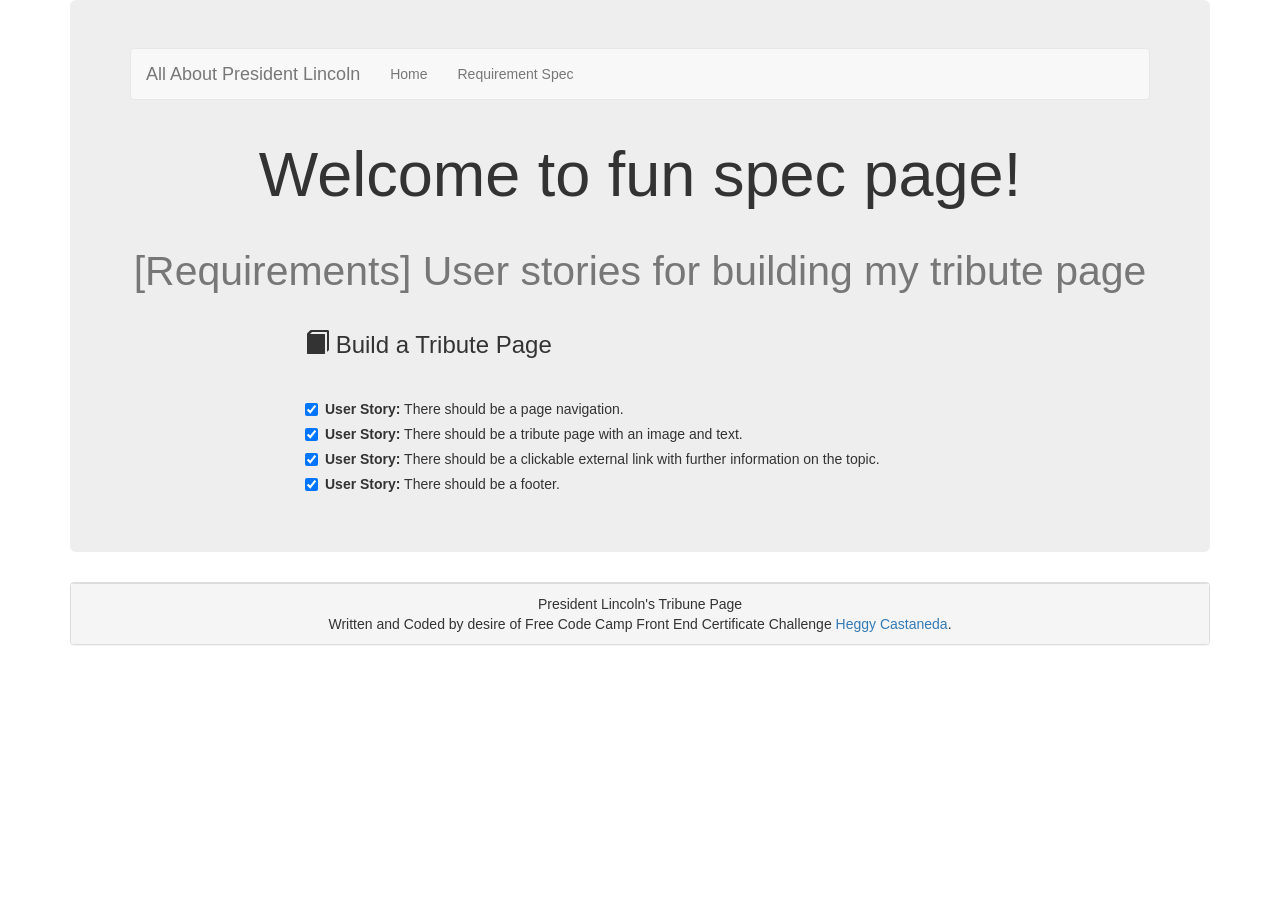
==== frontend/tribute-page/documentation.html @ b7b59b4c "updated with home, separate header and footer to have easy maintenance for future updates, added req" ====
<!-- we have links here therefore open terminal > python -m SimpleHTTPServer 8000 to view https://encrypted-tbn0.gstatic.com/images?q=tbn:ANd9GcT-yhiyLSLMQGPDg7RkvJJ8UV9CBKPscacAHym5PFUyc2QvaMR4dQ-->
<!-- https://www.whitehouse.gov/1600/presidents/abrahamlincoln https://codepen.io/freeCodeCamp/full/NNvBQW https://codepen.io/heggy231/pen/RgrRJo-->
<!DOCTYPE html>
<html lang="en">
<head>
    <title>[Documentation for Tribute Page]</title>
    <meta charset="utf-8">
    <meta name="viewport" content="width=device-width, initial-scale=1">
    <link rel="stylesheet" href="https://maxcdn.bootstrapcdn.com/bootstrap/3.3.7/css/bootstrap.min.css">
    <link rel="stylesheet" type="text/css" href="styleMe.css">
    <link rel="icon" type="image/gif" href="https://cdn.glitch.com/57bc3237-9d5f-442e-88f6-04e92041b5f7%2FpikaRun.gif?1497030320530">    
    <script src="https://ajax.googleapis.com/ajax/libs/jquery/3.2.1/jquery.min.js"></script>
    <script src="https://maxcdn.bootstrapcdn.com/bootstrap/3.3.7/js/bootstrap.min.js"></script>

<!-- nav page that persists on all my pages-->
    <script
    src="https://code.jquery.com/jquery-3.2.1.min.js"
    integrity="sha256-hwg4gsxgFZhOsEEamdOYGBf13FyQuiTwlAQgxVSNgt4="
    crossorigin="anonymous">
    </script>
<!-- execute jQuery function to call header and footer onloading of page-->    

    <script> 
        $(function(){
            $("#header").load("header.html"); 
            $("#footer").load("footer.html"); 
            // add class = "focus" when <li id="docs"> in header.html
            // is fully ready 
            $("#header").ready(function() {
                $("#docs").addClass("focus");
            });
        });

    </script> 

</head>

<body>
  <div class="container">
    <div class="jumbotron">
        <div id="header"></div>

        <div class="row">
            <h1 class = "text-center">Welcome to fun spec page!</h1>
            <h1 class= "text-center"><small>[Requirements] User stories for building my tribute page</small></h1>
            

            <div class="col-xs-12 col-sm-10 col-sm-offset-1 col-md-8 col-md-offset-2">

                <h3><span class="glyphicon glyphicon-book" aria-hidden="true"></span>  Build a Tribute Page</h3>
                <hr>

                <form> 
                    <div class = "checkbox">
                        <label><input type="checkbox" value="" checked>
                            <strong>User Story:</strong> There should be a page navigation.
                        </label>
                    </div>
                    <div class = "checkbox">
                        <label><input type="checkbox" value="" checked>
                            <strong>User Story:</strong> There should be a tribute page with an image and text.
                        </label>
                    </div>
                    <div class = "checkbox">
                        <label><input type="checkbox" value="" checked>
                            <strong>User Story:</strong> There should be a clickable external link with further information on the topic.
                        </label>
                    </div>
                    <div class = "checkbox">
                        <label><input type="checkbox" value="" checked>                    
                            <strong>User Story:</strong> There should be a footer.
                        </label>
                    </div>       
                </form>
            </div>     
        </div>       
    </div>
</div>
<!-- insert persistent footer here -->
<div id="footer"></div>
</body>
</html>
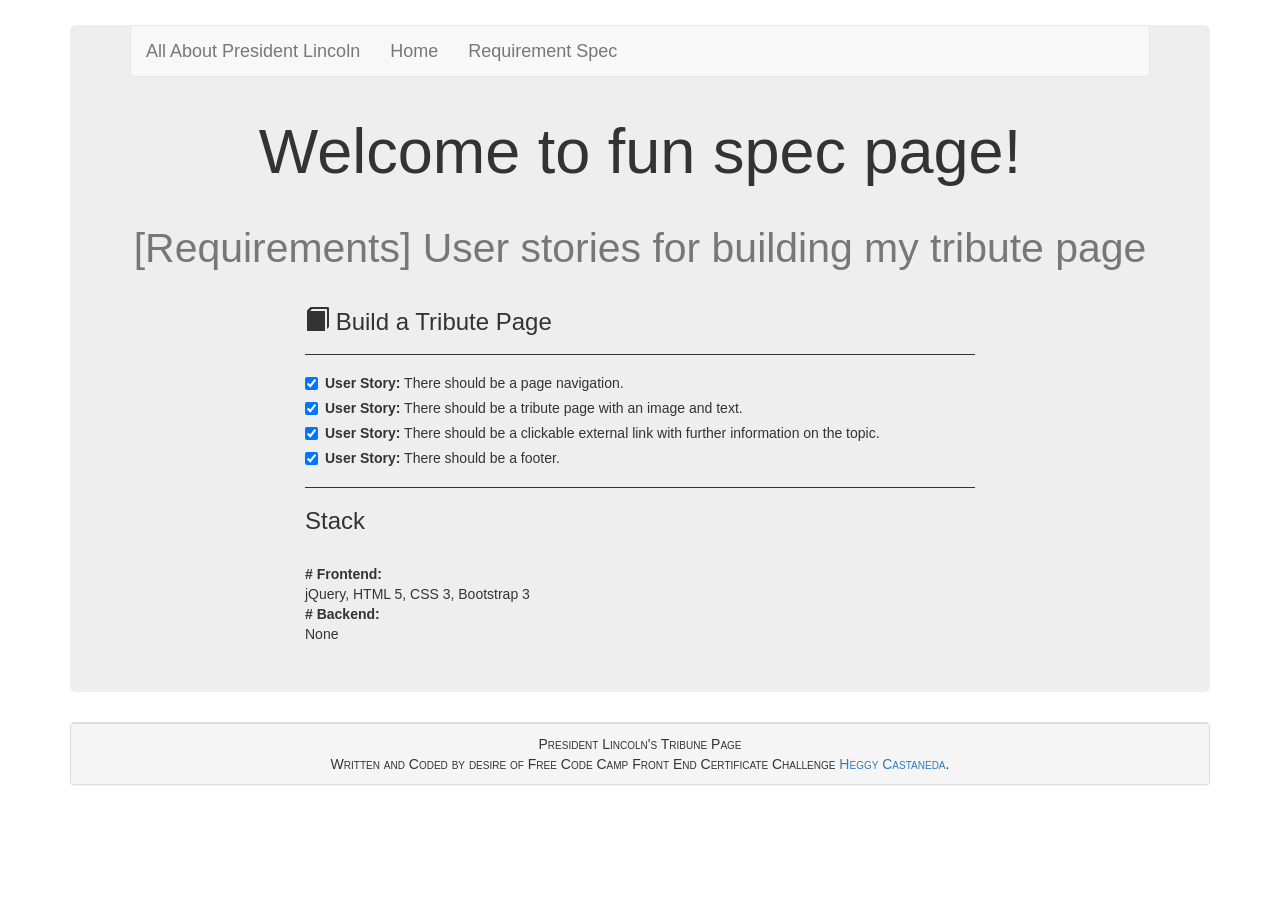
==== commit 2c146e02: "update stack used for tribute pg" ====
--- a/frontend/tribute-page/documentation.html
+++ b/frontend/tribute-page/documentation.html
@@ -72,6 +72,15 @@
                         </label>
                     </div>       
                 </form>
+                <hr>
+                <div>
+                    <h3>Stack</h3><br>
+                    <strong># Frontend: </strong><br>
+                    jQuery, HTML 5, CSS 3, Bootstrap 3<br>
+                    <strong># Backend: </strong><br>
+                    None<br>
+                </div>
+
             </div>     
         </div>       
     </div>
--- a/frontend/tribute-page/styleMe.css
+++ b/frontend/tribute-page/styleMe.css
@@ -0,0 +1,45 @@
+body {
+    margin: 25px;
+}
+
+hr {
+  -moz-border-bottom-colors: none;
+  -moz-border-image: none;
+  -moz-border-left-colors: none;
+  -moz-border-right-colors: none;
+  -moz-border-top-colors: none;
+  border-color: #EEEEEE -moz-use-text-color #FFFFFF;
+  border-style: solid none;
+  border-width: 1px 0;
+  margin: 18px 0;
+}
+
+footer {
+    clear: both;
+    text-align: center;
+    /*text-transform: uppercase;*/
+    font-variant: small-caps;
+}
+
+.jumbotron {
+    padding-top: 0px;
+}
+
+.btn-info {
+    background-color: #607d8b;
+    border-color: #607d8b;
+}
+/* mouse over link */
+nav a:hover {
+    background-color: #b7bcc1 !important;
+}
+/* selected link */
+nav .focus {
+    background-color:#e7e7e7 !important;
+}
+
+nav .navbar-nav {
+    font-size: 18px;
+}
+
+/*Note: a:hover MUST come after a:link and a:visited in the CSS definition in order to be effective! a:active MUST come after a:hover in the CSS definition in order to be effective! Pseudo-class names are not case-sensitive.*/
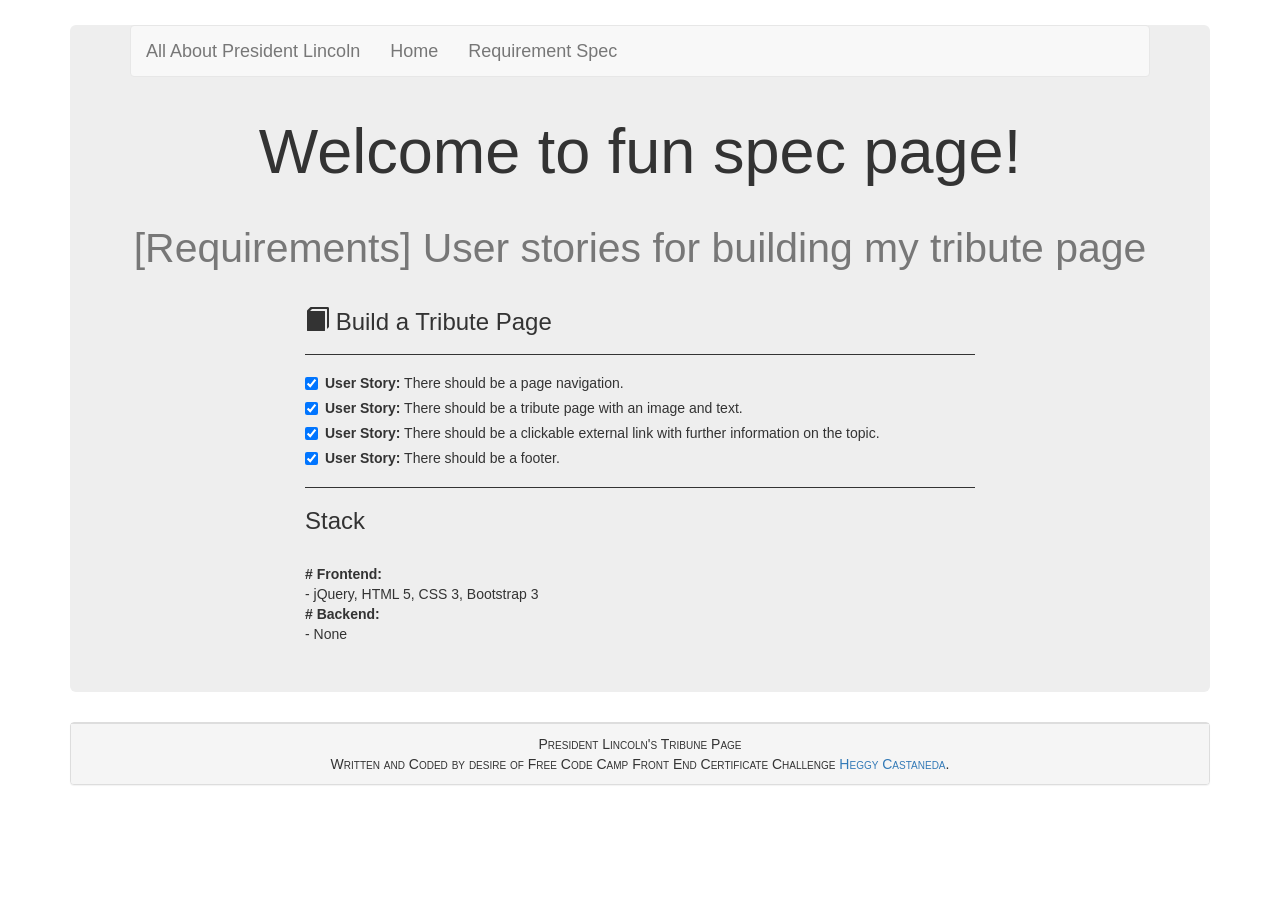
==== commit 677988ab: "tick marking" ====
--- a/frontend/tribute-page/documentation.html
+++ b/frontend/tribute-page/documentation.html
@@ -76,9 +76,9 @@
                 <div>
                     <h3>Stack</h3><br>
                     <strong># Frontend: </strong><br>
-                    jQuery, HTML 5, CSS 3, Bootstrap 3<br>
+                    - jQuery, HTML 5, CSS 3, Bootstrap 3<br>
                     <strong># Backend: </strong><br>
-                    None<br>
+                    - None<br>
                 </div>
 
             </div>     
